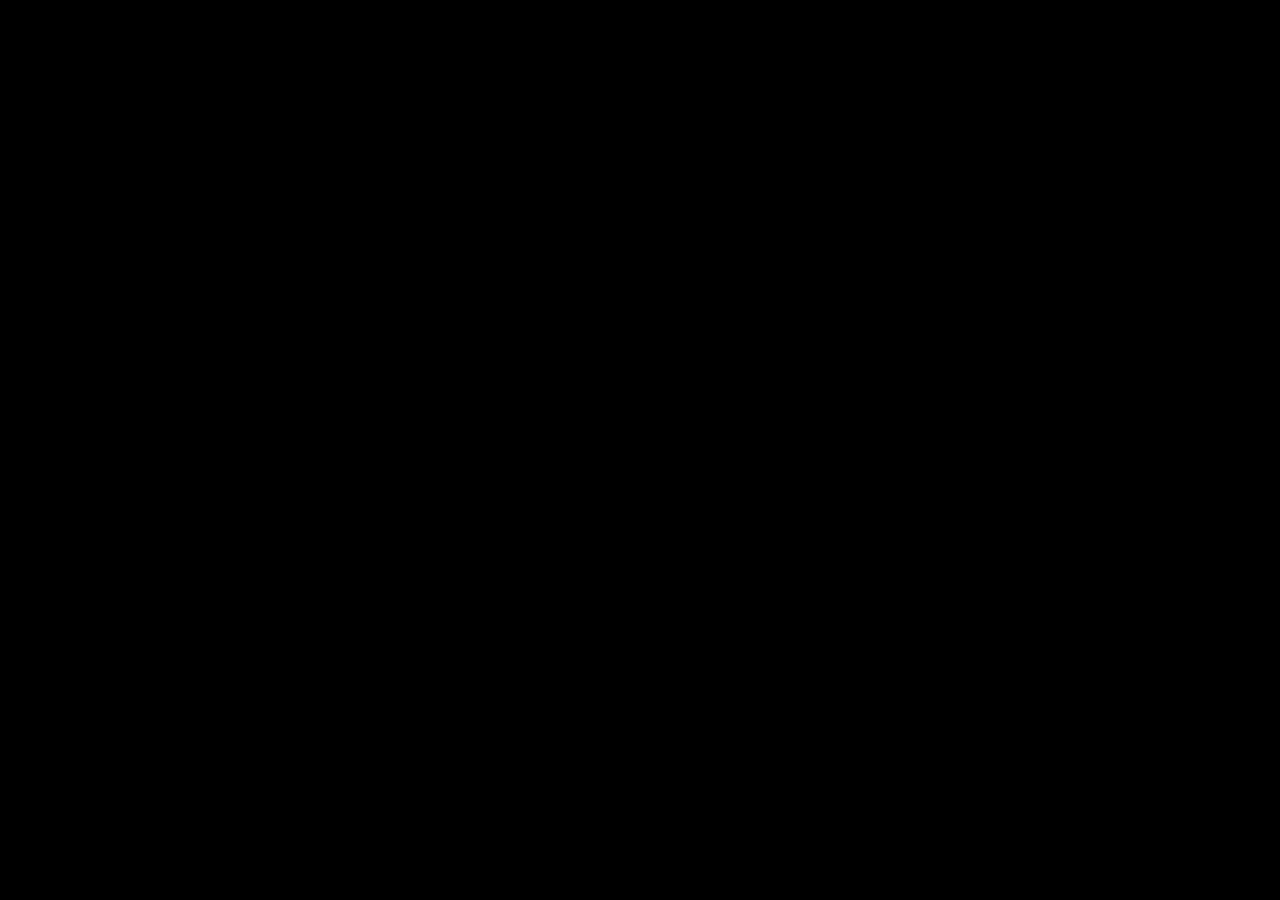
==== public/index.html @ cd15ef04 "Adding project files" ====
<!DOCTYPE html>
<html lang="en">
<head>
    <meta charset="UTF-8">
    <meta name="viewport" content="width=device-width, initial-scale=1.0">
    <title>HACKEANDO</title>
    <link rel="stylesheet" href="./assets/css/style.css">
    <link rel="icon" href="./assets/svg/skull.svg" type="image/svg+xml" id="favicon">
</head>
<body>
    <!-- Credits to Chase Kaiser for code from "Fake Hacking Program" at CodePen -->
    <div class="troll_hacking">
        <canvas class='hacker-3d-shiz'></canvas>
        <canvas class='bars-and-stuff'></canvas>
        <div class="output-console"></div>
    </div>
    <div class="pdf_preview">
        <iframe src="https:/no-lo-abras.vercel.app/no_lo_abras.pdf" allow="fullscreen"></iframe>
    </div>
    <script src="./js/script.js"></script>
</body>
</html>
---- public/assets/css/style.css ----
* {
    margin: 0;
    user-select: none;
    -moz-user-select: none;
}

@font-face {
    font-family: 'Source Code Pro';
    font-style: normal;
    font-weight: 400;
    src: local('Source Code Pro'), local('SourceCodePro-Regular'), url(http://themes.googleusercontent.com/static/fonts/sourcecodepro/v4/mrl8jkM18OlOQN8JLgasDxM0YzuT7MdOe03otPbuUS0.woff) format('woff');
}

body {
    font-family: Source Code Pro;
    background:#000;
    color: red;
    margin:0;
    font-size: 13px;
    overflow: hidden;
    width: 100vw;
    height: 100vh;
}

canvas {
    position:absolute;
    top:0;
    left:0;
}

.bars-and-stuff{
    left:66.6%;
}

.output-console {
    position:fixed;
    overflow:hidden;
}

p{
    margin:0
}

.troll_hacking, .pdf_preview {
    position: absolute;
    top: 0;
    left: 0;
    width: 100%;
    height: 100%;
}

.troll_hacking {
    transition: opacity 1s ease;
    width: 100%;
    height: 100%;
    background-color: black !important;
    z-index: 2;
}

.pdf_preview {
    width: 100%;
    height: 100%;
    background-color: white;
    overflow: hidden;
    z-index: 1;
}

iframe {
    width: 100%;
    height: 100%;
    border: none;
}
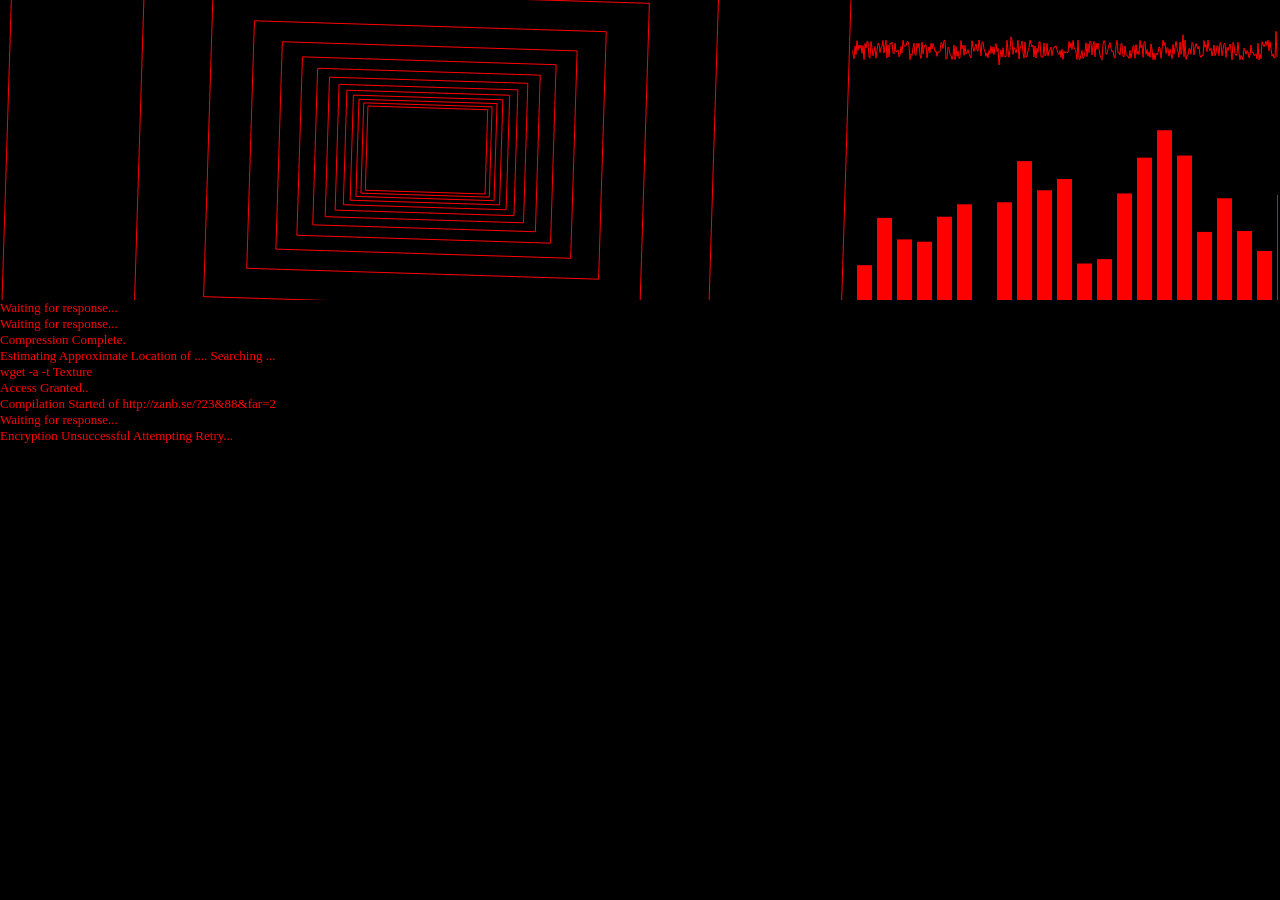
==== commit ebc1930c: "Fix: js path" ====
--- a/public/index.html
+++ b/public/index.html
@@ -17,6 +17,6 @@
     <div class="pdf_preview">
         <iframe src="https:/no-lo-abras.vercel.app/no_lo_abras.pdf" allow="fullscreen"></iframe>
     </div>
-    <script src="./js/script.js"></script>
+    <script src="./assets/js/script.js"></script>
 </body>
 </html>
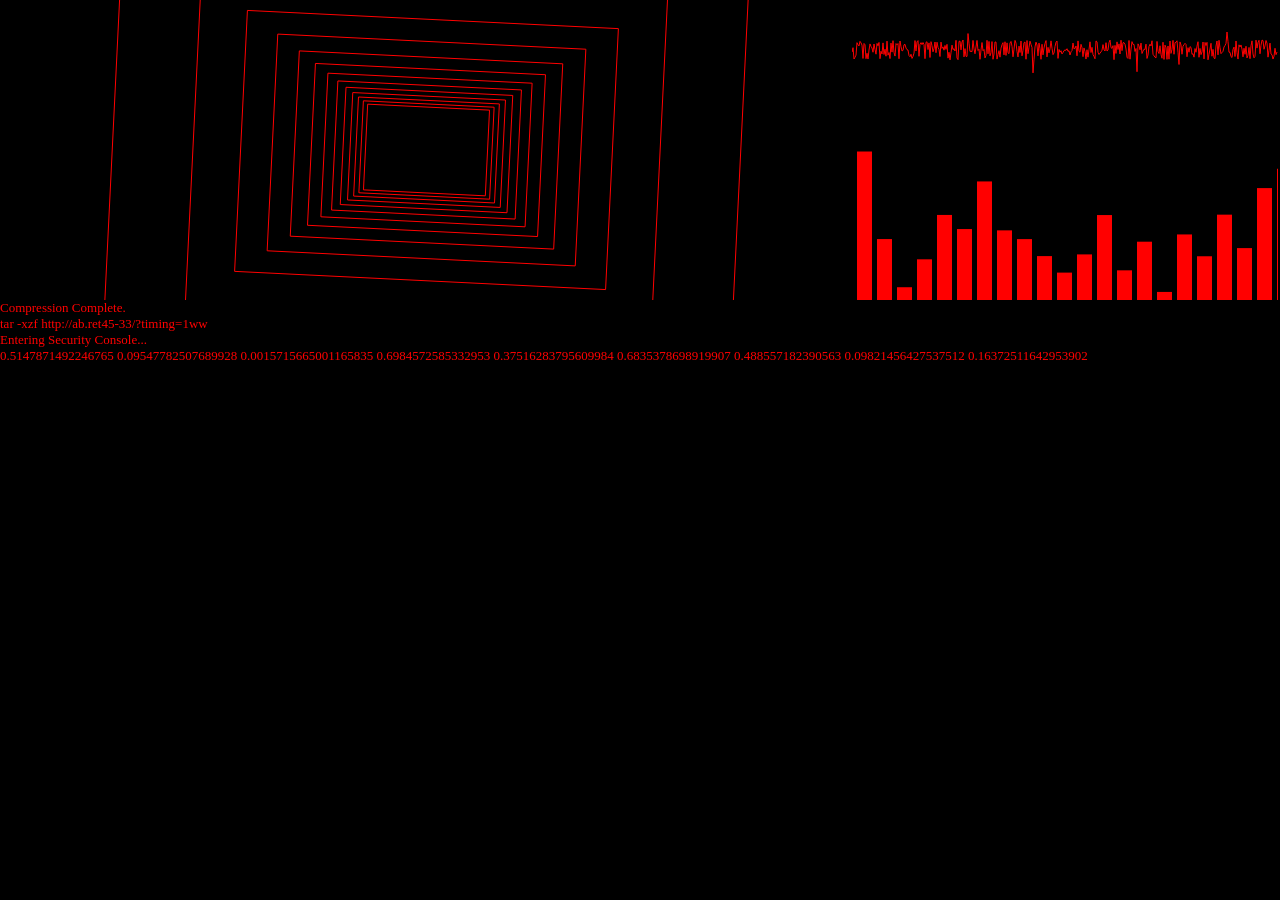
==== commit afce56a1: "Fix: relative path for pdf" ====
--- a/public/index.html
+++ b/public/index.html
@@ -15,7 +15,7 @@
         <div class="output-console"></div>
     </div>
     <div class="pdf_preview">
-        <iframe src="https:/no-lo-abras.vercel.app/no_lo_abras.pdf" allow="fullscreen"></iframe>
+        <iframe src="./no_lo_abras.pdf" allow="fullscreen"></iframe>
     </div>
     <script src="./assets/js/script.js"></script>
 </body>
